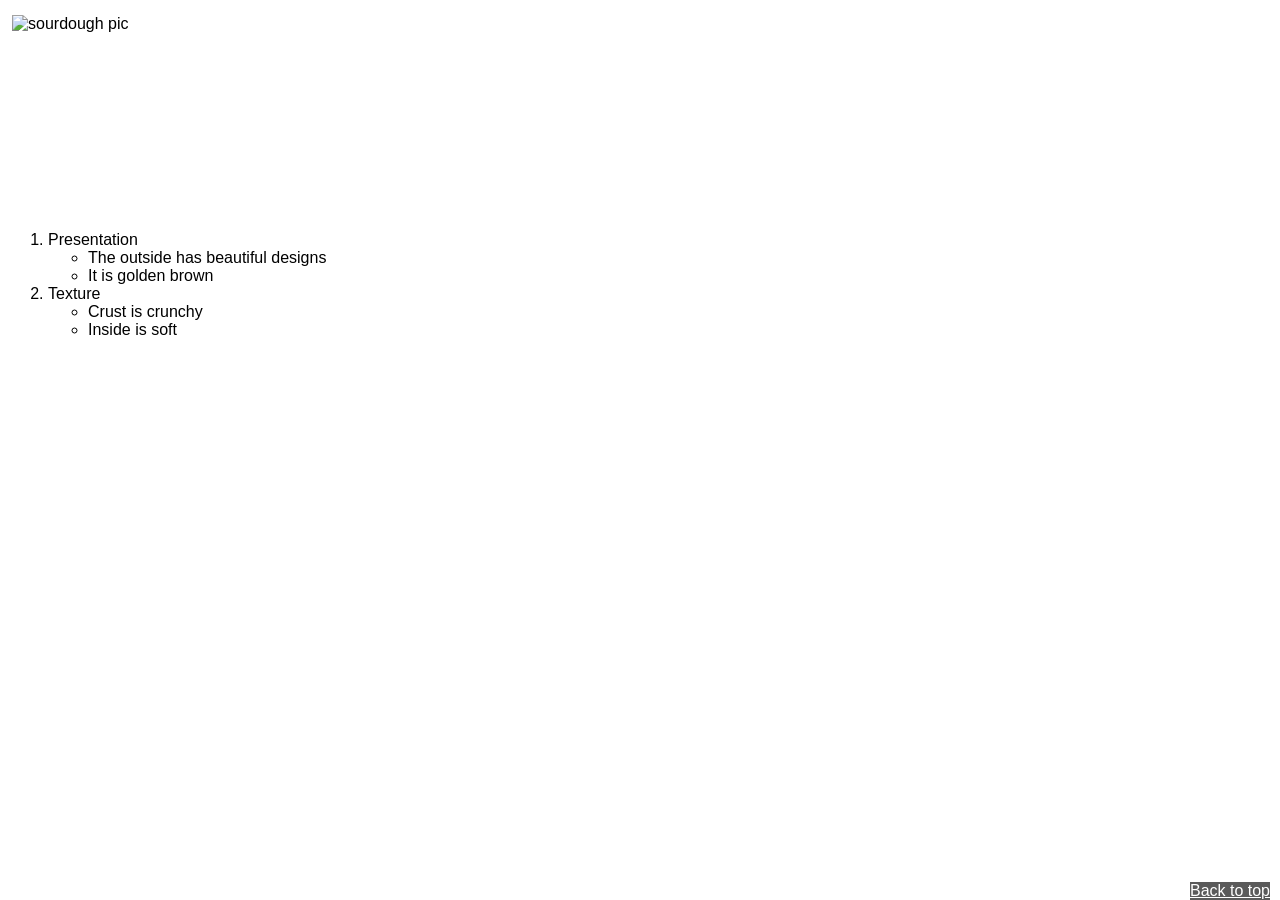
==== scratch.html.html @ 17174ef3 "Add files via upload" ====
<!DOCTYPE html>
<html lang="en">

<head>
    <meta charset="UTF-8">
    <meta name="viewport" content="width=device-width, initial-scale=1.0">
    <title>Sourdough</title>
    <link rel="stylesheet" href="css/scratch.css">
</head>

<body>
    <div class="common header">
        <img src="https://th.bing.com/th/id/OIP.fhI_W2il0_QICf51x7EYGgHaJy?w=185&h=245&c=7&r=0&o=5&dpr=1.3&pid=1.7"
            alt="sourdough pic">
        <span class="sour">Sourdough Bread</span>
        <br>
        <a href="index.html" target="_blank">Home</a>
        <a href="https://www.thekitchn.com/sourdough-beginners-guide-23004397" target="_blank">Beginner Guide</a>
    </div>
    <div class="common footer">
        <a href="#">Back to top</a>
    </div>
    <div class="common mainbody">
        <!--lists-->
        <ol>
            <li>Presentation
                <ul>
                    <li>The outside has beautiful designs</li>
                    <li>It is golden brown</li>
                </ul>
            </li>
            <li>Texture
                <ul>
                    <li>Crust is crunchy</li>
                    <li>Inside is soft</li>
                </ul>
            </li>
        </ol>

        <iframe class="centerme" width="560" height="315"
            src="https://www.youtube.com/embed/m22Q6Dn_Sas?si=Ur8cv07Pfi219kBs" title="YouTube video player"
            frameborder="0"
            allow="accelerometer; autoplay; clipboard-write; encrypted-media; gyroscope; picture-in-picture; web-share"
            allowfullscreen></iframe>
        <h1>This is an awsome sourdough calculator for making the perfect bread!</h1>
        <div class='tableauPlaceholder' id='viz1702492473538' style='position: relative'><noscript><a href='#'><img
                        alt='Sourdough! '
                        src='https:&#47;&#47;public.tableau.com&#47;static&#47;images&#47;So&#47;SourdoughCalculator&#47;Sourdough&#47;1_rss.png'
                        style='border: none' /></a></noscript><object class='tableauViz' style='display:none;'>
                <param name='host_url' value='https%3A%2F%2Fpublic.tableau.com%2F' />
                <param name='embed_code_version' value='3' />
                <param name='site_root' value='' />
                <param name='name' value='SourdoughCalculator&#47;Sourdough' />
                <param name='tabs' value='no' />
                <param name='toolbar' value='yes' />
                <param name='static_image'
                    value='https:&#47;&#47;public.tableau.com&#47;static&#47;images&#47;So&#47;SourdoughCalculator&#47;Sourdough&#47;1.png' />
                <param name='animate_transition' value='yes' />
                <param name='display_static_image' value='yes' />
                <param name='display_spinner' value='yes' />
                <param name='display_overlay' value='yes' />
                <param name='display_count' value='yes' />
                <param name='language' value='en-US' />
            </object></div>
        <script
            type='text/javascript'>                    var divElement = document.getElementById('viz1702492473538'); var vizElement = divElement.getElementsByTagName('object')[0]; vizElement.style.width = '1200px'; vizElement.style.height = '587px'; var scriptElement = document.createElement('script'); scriptElement.src = 'https://public.tableau.com/javascripts/api/viz_v1.js'; vizElement.parentNode.insertBefore(scriptElement, vizElement);                </script>
    <br>
    </div>
</body>

</html>
---- css/scratch.css ----
body {
    background-image: url(https://th.bing.com/th/id/R.b35a253c81964d056c3053b36ae223ea?rik=FNc7k65CuMBPFA&riu=http%3a%2f%2f4.bp.blogspot.com%2f-sMZKgoZsqkU%2fUs1G4Xe1r-I%2fAAAAAAAANLM%2f4f1rwRR2nZ4%2fs1600%2fSeamless_Wood_Parquet_Texture.jpg&ehk=tg%2bpAlMjhCf4X0CywF0eGeYzTH84pE7DKV1%2fZUMfcgU%3d&risl=&pid=ImgRaw&r=0);
    /* background-repeat: no-repeat; */
    background-size: cover;
    color: black;
    font-family: 'Lucida Sans', 'Lucida Sans Regular', 'Lucida Grande', 'Lucida Sans Unicode', Geneva, Verdana, sans-serif;
}

img {
    border: 2px solid white;
    padding: 2px;
    width: 25%;
}

.sour{
    color: white;
    font-size: xx-large;
}

h1{
    color: white;
}

.centerme {
    display: block;
    margin: auto;
}

a {
    color: white;
}

ol {
    background-color: rgba(255, 255, 255, 0.74);
}

.common {
    position: absolute;
}

.footer {
    z-index: 1;
    position: fixed;
    bottom: 0px;
    right: 10px;
    display: block;
    text-align: center;
    background-color: rgba(0, 0, 0, 0.648);
}

.header {
    top: 0px;
}

.mainbody {
    top: 215px;
}
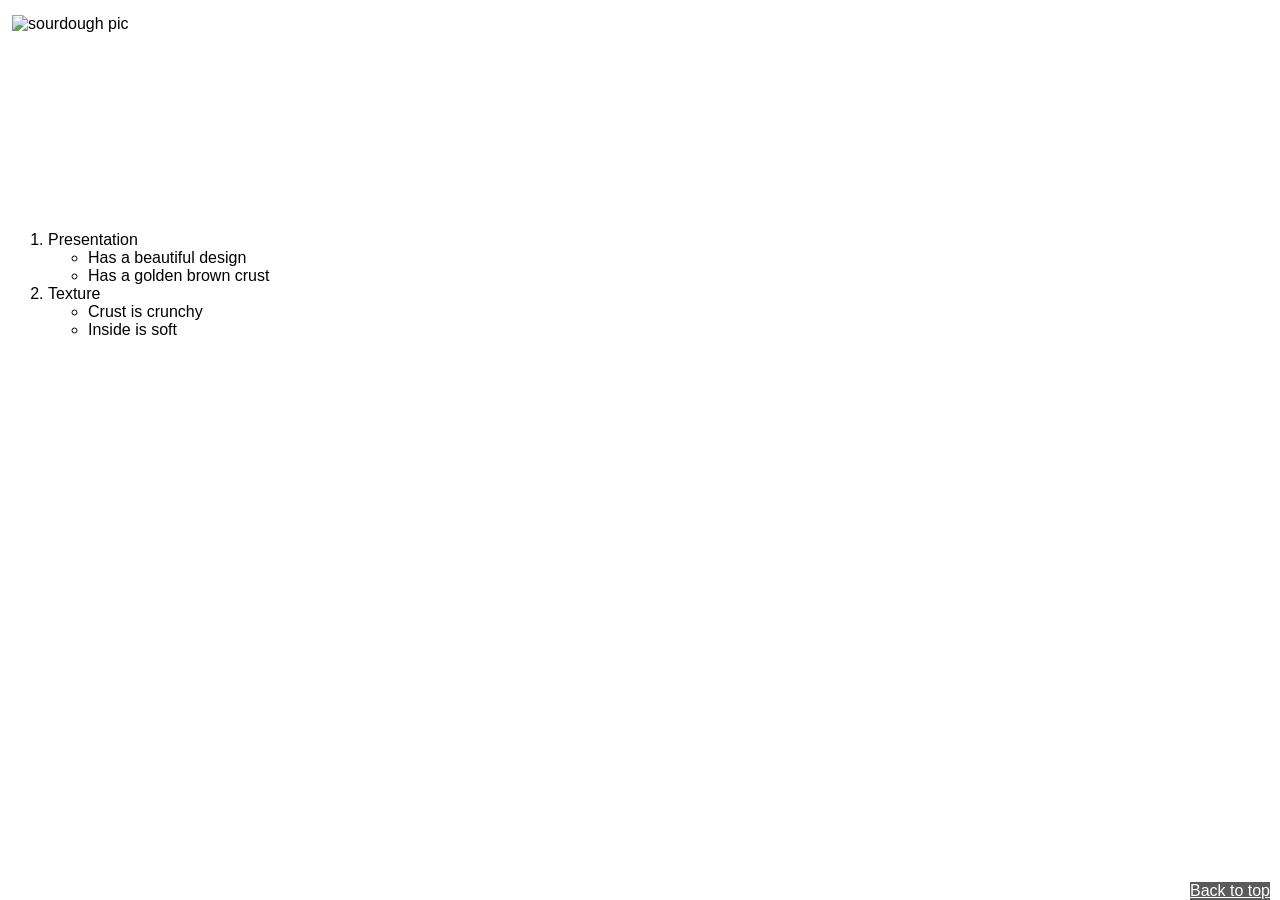
==== commit ba297852: "Add files via upload" ====
--- a/scratch.html.html
+++ b/scratch.html.html
@@ -25,8 +25,8 @@
         <ol>
             <li>Presentation
                 <ul>
-                    <li>The outside has beautiful designs</li>
-                    <li>It is golden brown</li>
+                    <li>Has a beautiful design</li>
+                    <li>Has a golden brown crust</li>
                 </ul>
             </li>
             <li>Texture
